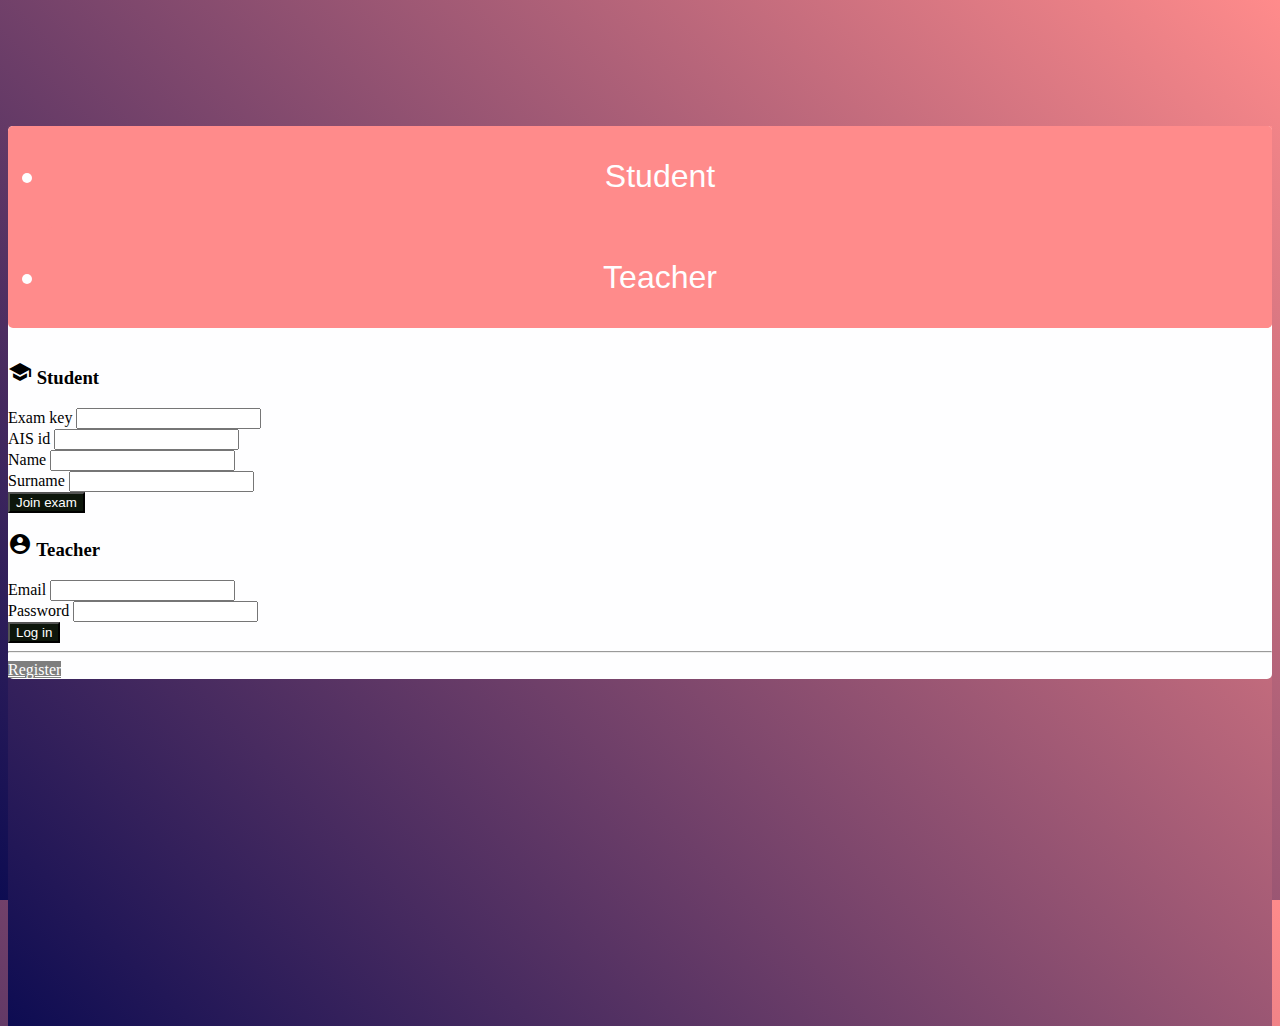
==== index.html @ d934bacd "login+register (html)" ====
<!DOCTYPE html>
<html lang="en">
<head>
    <meta charset="UTF-8">
    <meta http-equiv="X-UA-Compatible" content="IE=edge">
    <meta name="viewport" content="width=device-width, initial-scale=1.0">
    <title>Login</title>
    <!-- CSS -->
    <link href="https://fonts.googleapis.com/icon?family=Material+Icons" rel="stylesheet">
    <link href="https://cdn.jsdelivr.net/npm/bootstrap@5.0.0/dist/css/bootstrap.min.css" rel="stylesheet" integrity="sha384-wEmeIV1mKuiNpC+IOBjI7aAzPcEZeedi5yW5f2yOq55WWLwNGmvvx4Um1vskeMj0" crossorigin="anonymous">
    <link rel="stylesheet" href="css/login-register.css">
    <!-- JS ( BOOTSTRAP, JQUERY )-->
    <script src="https://code.jquery.com/jquery-3.6.0.min.js" integrity="sha256-/xUj+3OJU5yExlq6GSYGSHk7tPXikynS7ogEvDej/m4=" crossorigin="anonymous"></script>
    <script defer src="https://cdn.jsdelivr.net/npm/bootstrap@5.0.0/dist/js/bootstrap.bundle.min.js" integrity="sha384-p34f1UUtsS3wqzfto5wAAmdvj+osOnFyQFpp4Ua3gs/ZVWx6oOypYoCJhGGScy+8" crossorigin="anonymous"></script>
</head>
<body>
    
    <div class="container d-flex justify-content-center">
        <div id="login-box" class="shadow-lg">
            <!-- NAVIGATION -->
            <ul class="nav nav-tabs" id="myTab" role="tablist">
                <li class="nav-item" role="presentation">
                    <button class="nav-link active login-tab" id="student-tab" data-bs-toggle="tab" data-bs-target="#student" type="button" role="tab">Student</button>
                </li>
                <li class="nav-item" role="presentation">
                    <button class="nav-link login-tab" id="teacher-tab" data-bs-toggle="tab" data-bs-target="#teacher" type="button" role="tab">Teacher</button>
                </li>                
            </ul>
            <!-- CONTENT -->
            <div class="tab-content p-5" id="myTabContent">
                <!-- STUDENT TAB -->
                <div class="tab-pane fade show active" id="student" role="tabpanel">
                    <div class="row text-center mb-3"><h3> <span class="material-icons">school</span> Student</h3></div>
                    <div class="row">
                        <form>
                            <div class="mb-3">
                                <label for="exam-key" class="form-label">Exam key</label>
                                <input id="exam-key" type="text" class="form-control" >
                            </div>
                            <div class="mb-3">
                                <label for="student-id" class="form-label">AIS id</label>
                                <input id="student-id" type="text" class="form-control">
                            </div>
                            <div class="mb-3">
                                <label for="student-name" class="form-label">Name</label>
                                <input id="student-name" type="text" class="form-control">
                            </div>
                            <div class="mb-3">
                                <label for="student-surname" class="form-label">Surname</label>
                                <input id="student-surname" type="text" class="form-control">
                            </div>
                            <button id="student-login" type="submit" class="btn btn-lg w-100 my-3">Join exam</button>
                        </form>
                    </div>                
                </div>
                <!-- TEACHER TAB -->
                <div class="tab-pane fade" id="teacher" role="tabpanel">
                    <div class="row text-center mb-3"><h3> <span class="material-icons">account_circle</span> Teacher</h3></div>
                    <div class="row">
                        <form>
                            <div class="mb-3">
                            <label for="teacher-email" class="form-label">Email</label>
                            <input id="teacher-email" type="text" class="form-control" >
                            </div>
                            <div class="mb-3">
                            <label for="teacher-password" class="form-label">Password</label>
                            <input id="teacher-password" type="password" class="form-control">
                            </div>                        
                            <button id="teacher-login" type="submit" class="btn btn-lg w-100 my-3">Log in</button>
                        </form>
                        <hr class="my-3">
                        <div class="col">
                            <a href="register.html" class="btn btn-lg w-100 my-3 btn-gray">Register</a>                            
                        </div>
                    </div>   
                </div>                
            </div>
        </div>
    </div>

</body>
</html>
---- css/login-register.css ----
/* GENERAL */
html, body {
    height: 100%;
    background: rgb(13,12,82);
    background: linear-gradient(45deg, #0d0c52 0%, #ff8b8b 100%);
}

.btn{
    color: #fefeff;
    background: #0d160b;
}

.btn:hover{
    color: #fefeff;
    background: #191d18;
}

.btn-gray{
    background: #7e7e7e !important;
}

.btn-gray:hover{
    background: #8b8b8b !important;
}

/* LOGIN */
#login-box{
    margin-top: 10%;
    background: #fefeff;
    border-radius: 5px;
}

.login-tab{
    padding: 2rem 10rem;
    border: none;
    width: 100%;    
}

.nav-tabs, .nav-link{
    color: #fefeff;
    background: #ff8b8b;
    border-radius: 5px;
    font-size: 2rem;
    font-weight: 500;
}

.nav-tabs:hover, .nav-link:hover{
    color: #fff;    
}

/* MEDIA QUERIES */
@media screen and (max-width: 1000px){
    #login-box{
        max-width: 435px;
    }

    .nav-item{
        width: 100%;
    }
}

@media screen and (max-width: 576px){
    #login-box{
        max-width: 300px;
    }

    .login-tab{
        width: 100%;
        padding: 1.8rem 5rem;
        border: none;
    }
}

/* REGISTER  */

#register-box{
    margin-top: 8%;
    background: #fefeff;
    border-radius: 5px;
}

.button-back{
    margin-top: -25px;
    margin-left: -30px;
}

.button-back a{
    color: #ff8b8b;
}

.button-back a:hover{
    color: #ffaeae;
}
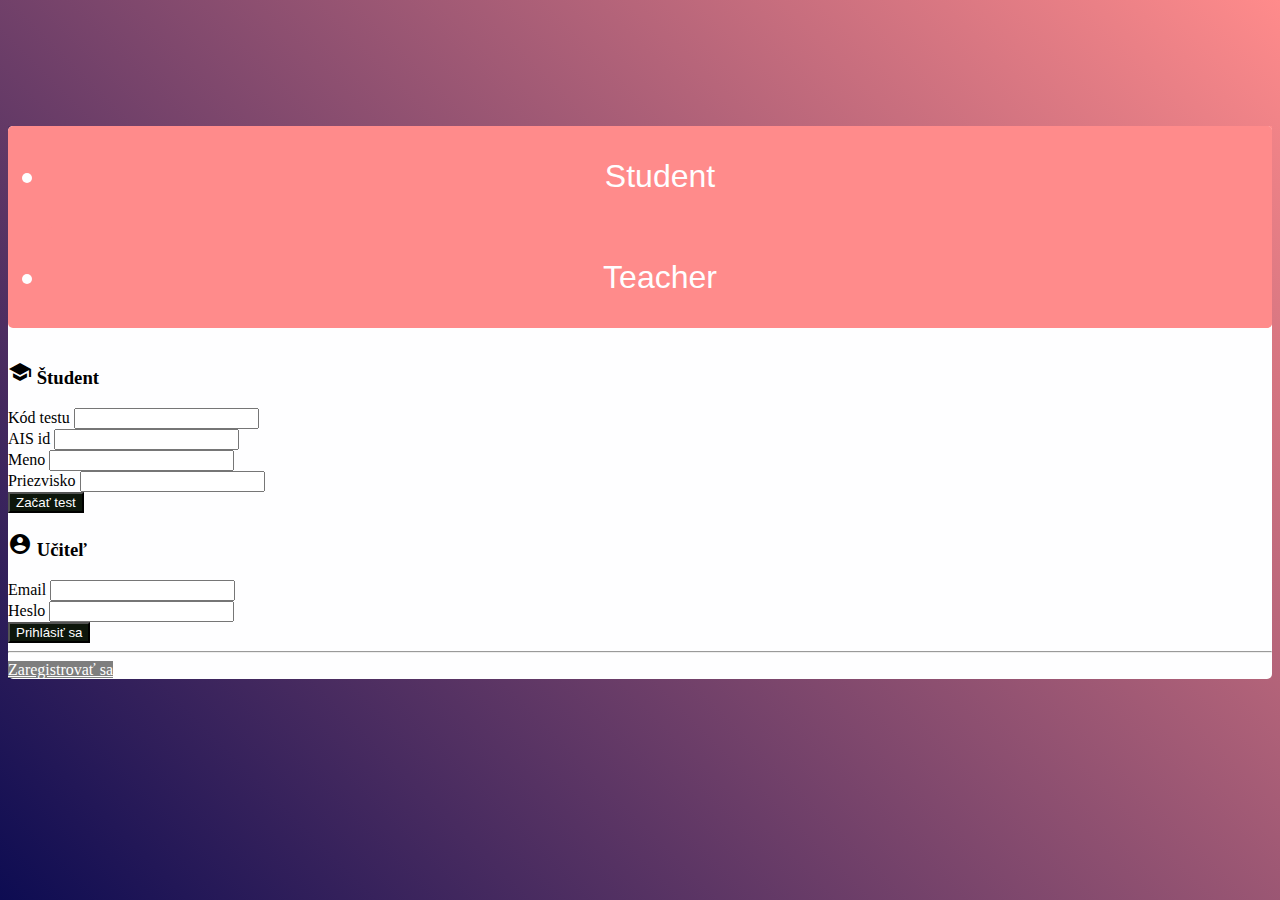
==== commit efccb1fd: "Small fixes" ====
--- a/index.html
+++ b/index.html
@@ -1,5 +1,5 @@
 <!DOCTYPE html>
-<html lang="en">
+<html lang="sk">
 <head>
     <meta charset="UTF-8">
     <meta http-equiv="X-UA-Compatible" content="IE=edge">
@@ -12,6 +12,9 @@
     <!-- JS ( BOOTSTRAP, JQUERY )-->
     <script src="https://code.jquery.com/jquery-3.6.0.min.js" integrity="sha256-/xUj+3OJU5yExlq6GSYGSHk7tPXikynS7ogEvDej/m4=" crossorigin="anonymous"></script>
     <script defer src="https://cdn.jsdelivr.net/npm/bootstrap@5.0.0/dist/js/bootstrap.bundle.min.js" integrity="sha384-p34f1UUtsS3wqzfto5wAAmdvj+osOnFyQFpp4Ua3gs/ZVWx6oOypYoCJhGGScy+8" crossorigin="anonymous"></script>
+
+    <!--MY JS-->
+    <script src="js/login.js" defer></script>
 </head>
 <body>
     
@@ -30,47 +33,54 @@
             <div class="tab-content p-5" id="myTabContent">
                 <!-- STUDENT TAB -->
                 <div class="tab-pane fade show active" id="student" role="tabpanel">
-                    <div class="row text-center mb-3"><h3> <span class="material-icons">school</span> Student</h3></div>
+                    <div class="row text-center mb-3"><h3> <span class="material-icons">school</span> Študent</h3></div>
                     <div class="row">
+                        <div id="student-alert" class="alert alert-danger" role="alert" hidden>
+                            Zadali ste nesprávne údaje. Prosím skontrolujte kód testu.
+                        </div>
                         <form>
                             <div class="mb-3">
-                                <label for="exam-key" class="form-label">Exam key</label>
-                                <input id="exam-key" type="text" class="form-control" >
+                                <label for="Scode" class="form-label">Kód testu</label>
+                                <input id="Scode" type="text" class="form-control" required>
                             </div>
                             <div class="mb-3">
-                                <label for="student-id" class="form-label">AIS id</label>
-                                <input id="student-id" type="text" class="form-control">
+                                <label for="Sais-id" class="form-label">AIS id</label>
+                                <input id="Sais-id" type="text" class="form-control" required>
                             </div>
                             <div class="mb-3">
-                                <label for="student-name" class="form-label">Name</label>
-                                <input id="student-name" type="text" class="form-control">
+                                <label for="Sname" class="form-label">Meno</label>
+                                <input id="Sname" type="text" class="form-control" required>
                             </div>
                             <div class="mb-3">
-                                <label for="student-surname" class="form-label">Surname</label>
-                                <input id="student-surname" type="text" class="form-control">
+                                <label for="Ssurname" class="form-label">Priezvisko</label>
+                                <input id="Ssurname" type="text" class="form-control" required>
                             </div>
-                            <button id="student-login" type="submit" class="btn btn-lg w-100 my-3">Join exam</button>
+                            <button id="student-login" type="submit" onclick="joinExam(event)" class="btn btn-lg w-100 my-3">Začať test</button>
                         </form>
                     </div>                
                 </div>
                 <!-- TEACHER TAB -->
                 <div class="tab-pane fade" id="teacher" role="tabpanel">
-                    <div class="row text-center mb-3"><h3> <span class="material-icons">account_circle</span> Teacher</h3></div>
+                    <div class="row text-center mb-3"><h3> <span class="material-icons">account_circle</span> Učiteľ</h3></div>
                     <div class="row">
-                        <form>
+                        <div id="teacher-alert" class="alert alert-danger" role="alert" hidden>
+                                Zadali ste neplatné údaje.
+                        </div>
+                        <form>                            
                             <div class="mb-3">
-                            <label for="teacher-email" class="form-label">Email</label>
-                            <input id="teacher-email" type="text" class="form-control" >
+                            <label for="Temail" class="form-label">Email</label>
+                            <input id="Temail" type="text" class="form-control" >
                             </div>
                             <div class="mb-3">
-                            <label for="teacher-password" class="form-label">Password</label>
-                            <input id="teacher-password" type="password" class="form-control">
+                                
+                            <label for="Tpassword" class="form-label">Heslo</label>
+                            <input id="Tpassword" type="password" class="form-control">
                             </div>                        
-                            <button id="teacher-login" type="submit" class="btn btn-lg w-100 my-3">Log in</button>
+                            <button id="teacher-login" type="submit" onclick="login(event)" class="btn btn-lg w-100 my-3">Prihlásiť sa</button>
                         </form>
                         <hr class="my-3">
                         <div class="col">
-                            <a href="register.html" class="btn btn-lg w-100 my-3 btn-gray">Register</a>                            
+                            <a href="register.html" class="btn btn-lg w-100 my-3 btn-gray">Zaregistrovať sa</a>                            
                         </div>
                     </div>   
                 </div>                
--- a/css/login-register.css
+++ b/css/login-register.css
@@ -1,6 +1,6 @@
 /* GENERAL */
 html, body {
-    height: 100%;
+    min-height: 100%;
     background: rgb(13,12,82);
     background: linear-gradient(45deg, #0d0c52 0%, #ff8b8b 100%);
 }
@@ -90,4 +90,49 @@
 
 .button-back a:hover{
     color: #ffaeae;
+}
+
+/* LIVE-EXAM */
+#live-exam{
+    margin-top: 8%;
+    margin-bottom: 8%;
+    background: #fefeff;
+    border-radius: 5px;
+    padding: 2rem 3rem;
+    width: 100%; 
+}
+
+#live-exam-nav{
+    left: 0;
+    bottom: 0;
+    position: fixed;
+    background: #fefeff;
+    margin: 15px;
+    border-radius: 10px;
+    padding: 0.8rem;
+}
+
+.bt-submit{
+    columns: #fff;
+    background-color: #0d0c52;
+    margin-bottom: 5px;
+    width: auto;
+}
+
+.bt-submit:hover{
+    background-color: #32307a;
+}
+
+.border-left{
+    margin-left: -5px;
+    border-left: 1px solid rgb(205, 212, 216);
+}
+
+.pair-tile{
+    color: #fff;
+    background: #0d0c52ff;
+    padding: 0.6rem;
+    margin: 10px 0;
+    font-weight: 500;
+    border-radius: 8px;
 }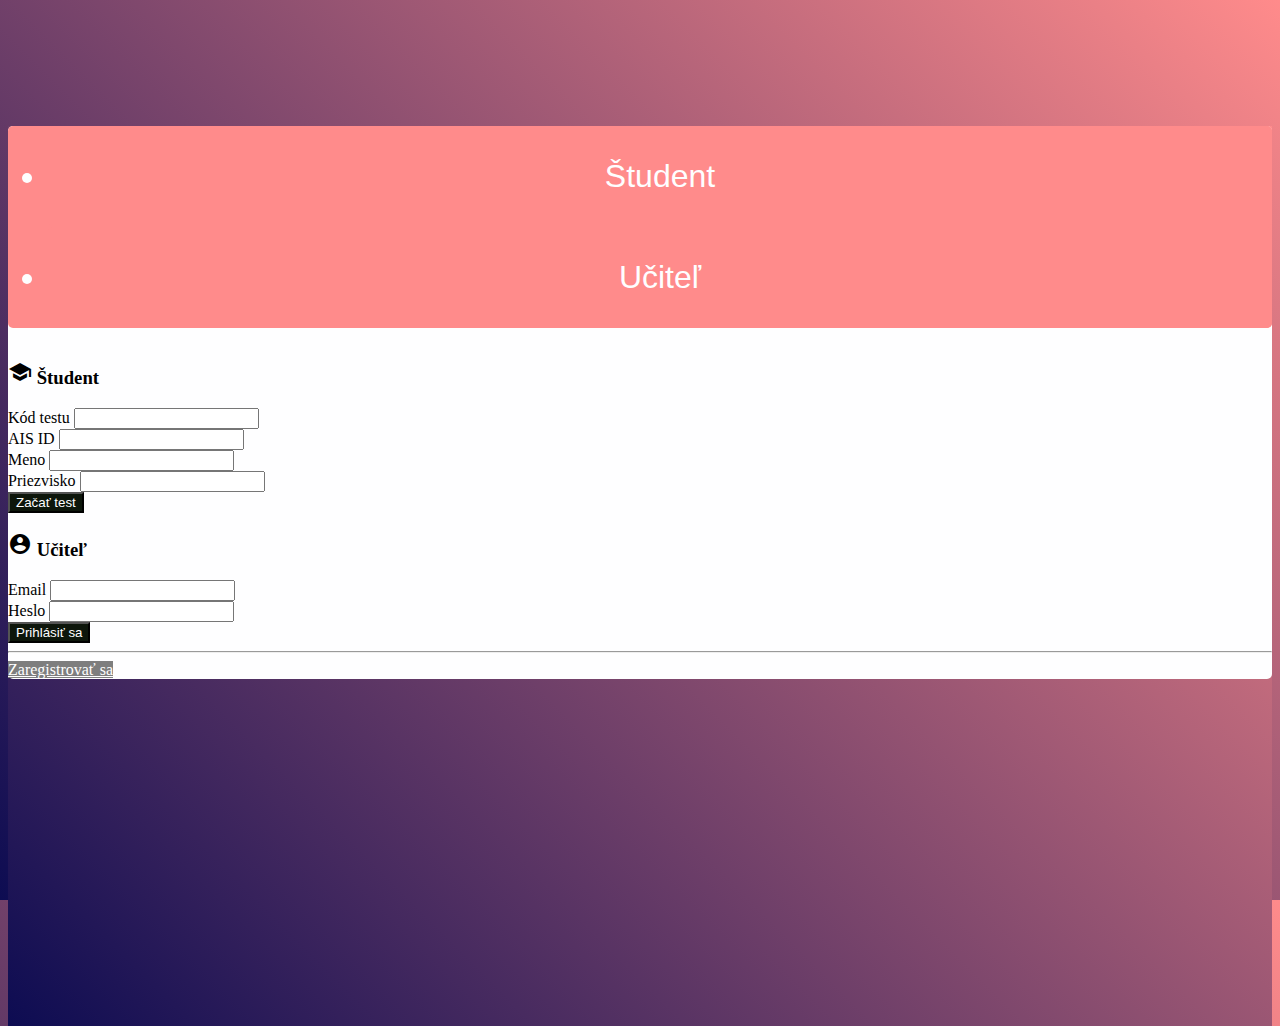
==== commit 22993f04: "Exam-live" ====
--- a/index.html
+++ b/index.html
@@ -23,10 +23,10 @@
             <!-- NAVIGATION -->
             <ul class="nav nav-tabs" id="myTab" role="tablist">
                 <li class="nav-item" role="presentation">
-                    <button class="nav-link active login-tab" id="student-tab" data-bs-toggle="tab" data-bs-target="#student" type="button" role="tab">Student</button>
+                    <button class="nav-link active login-tab" id="student-tab" data-bs-toggle="tab" data-bs-target="#student" type="button" role="tab">Študent</button>
                 </li>
                 <li class="nav-item" role="presentation">
-                    <button class="nav-link login-tab" id="teacher-tab" data-bs-toggle="tab" data-bs-target="#teacher" type="button" role="tab">Teacher</button>
+                    <button class="nav-link login-tab" id="teacher-tab" data-bs-toggle="tab" data-bs-target="#teacher" type="button" role="tab">Učiteľ</button>
                 </li>                
             </ul>
             <!-- CONTENT -->
@@ -44,7 +44,7 @@
                                 <input id="Scode" type="text" class="form-control" required>
                             </div>
                             <div class="mb-3">
-                                <label for="Sais-id" class="form-label">AIS id</label>
+                                <label for="Sais-id" class="form-label">AIS ID</label>
                                 <input id="Sais-id" type="text" class="form-control" required>
                             </div>
                             <div class="mb-3">
--- a/css/login-register.css
+++ b/css/login-register.css
@@ -1,6 +1,6 @@
 /* GENERAL */
 html, body {
-    min-height: 100%;
+    height: 100%;
     background: rgb(13,12,82);
     background: linear-gradient(45deg, #0d0c52 0%, #ff8b8b 100%);
 }
@@ -90,49 +90,4 @@
 
 .button-back a:hover{
     color: #ffaeae;
-}
-
-/* LIVE-EXAM */
-#live-exam{
-    margin-top: 8%;
-    margin-bottom: 8%;
-    background: #fefeff;
-    border-radius: 5px;
-    padding: 2rem 3rem;
-    width: 100%; 
-}
-
-#live-exam-nav{
-    left: 0;
-    bottom: 0;
-    position: fixed;
-    background: #fefeff;
-    margin: 15px;
-    border-radius: 10px;
-    padding: 0.8rem;
-}
-
-.bt-submit{
-    columns: #fff;
-    background-color: #0d0c52;
-    margin-bottom: 5px;
-    width: auto;
-}
-
-.bt-submit:hover{
-    background-color: #32307a;
-}
-
-.border-left{
-    margin-left: -5px;
-    border-left: 1px solid rgb(205, 212, 216);
-}
-
-.pair-tile{
-    color: #fff;
-    background: #0d0c52ff;
-    padding: 0.6rem;
-    margin: 10px 0;
-    font-weight: 500;
-    border-radius: 8px;
 }